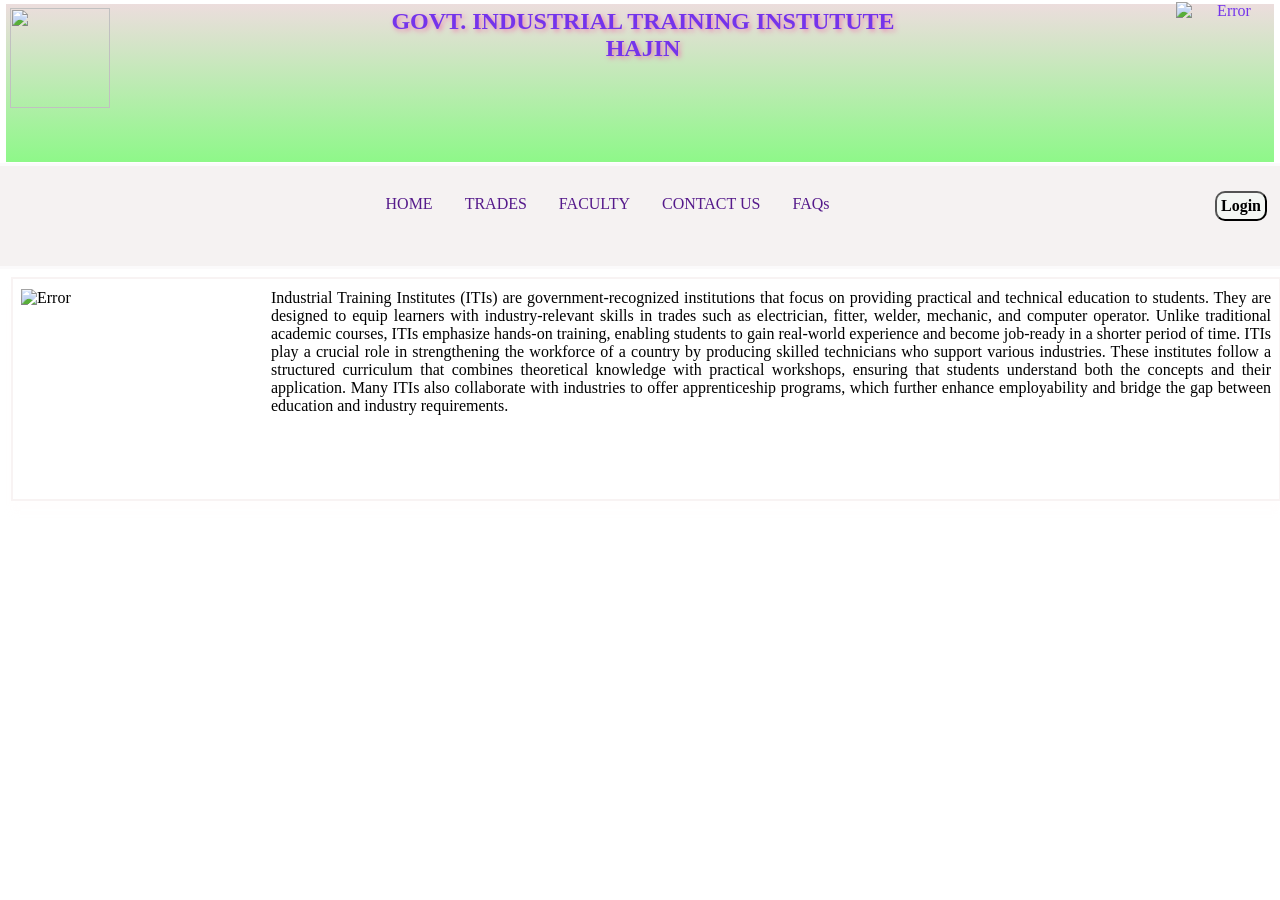
==== E-Com WebProject/index.html @ a7ac20b6 "Add files via upload" ====
<!DOCTYPE html>
<html lang="en">

<head>
    <meta charset="UTF-8">
    <meta name="viewport" content="width=device-width, initial-scale=1.0">
    <title>Home</title>
    <link rel="stylesheet" href="../CSS/indexstyle.css">
</head>

<body>
    <header>
        <div class="itilogo">
            <img src="../ITI logo.png" alt="Error">
        </div>
        <h2>
            <img src="../SIDH logo-Photoroom.png" alt="">
            <b>GOVT. INDUSTRIAL TRAINING INSTUTUTE </b> <br>
            HAJIN
        </h2>
    </header>
    <nav class="navbar" id="navbars">
        <ul>
            <li>
                <a href=""> HOME</a>
            </li>
            <li>
                <a href=""> TRADES</a>
            </li>
            <li>
                <a href=""> FACULTY</a>
            </li>
            <li>
                <a href=""> CONTACT US</a>
            </li>
            <li>
                <a href=""> FAQs</a>
            </li>
        </ul>
       <button class="btn" id="btn1" onclick="">Login</button>
    </nav>
    <div class="container" id="containerbox">
        <div class="info">
            <img src="../copa2.jpeg" alt="Error" id="iti-image">
            <p>
                Industrial Training Institutes (ITIs) are government-recognized institutions that focus on providing
                practical and technical education to students. They are designed to equip learners with
                industry-relevant skills in trades such as electrician, fitter, welder, mechanic, and computer operator.
                Unlike traditional academic courses, ITIs emphasize hands-on training, enabling students to gain
                real-world experience and become job-ready in a shorter period of time.
                ITIs play a crucial role in strengthening the workforce of a country by producing skilled technicians
                who support various industries. These institutes follow a structured curriculum that combines
                theoretical knowledge with practical workshops, ensuring that students understand both the concepts and
                their application. Many ITIs also collaborate with industries to offer apprenticeship programs, which
                further enhance employability and bridge the gap between education and industry requirements.
            </p>
        </div>
    </div>

</body>

</html>
---- CSS/indexstyle.css ----
/* Reset */
* {
    margin: 0;
    padding: 0;
}

header {
    text-align: center;
    color: rgb(116, 52, 235);
    box-shadow: 0px 0px 3px rgb(181, 164, 239);
    
    transform: rotateY('180 deg');
    padding: 2px 4px;
}

h2 {
    margin: 2px 2px;
    padding: 4px;
    height: 150px;
  background-image: linear-gradient(to bottom, rgb(236, 221, 221), rgb(142, 248, 137));
  text-shadow: 2px 2px 5px rgb(235, 125, 176);
}

div>img {
    height: 100px;
    width: 100px;
    float: right;
}
ul{
    width:100%;
    text-align: center;
    padding: 29px;
    justify-content: space-evenly;
}

img {
    height: 100px;
    width: 100px;
    float: left;
}
.navbar{
    background-color: hwb(0 95% 4%);
    height: 100px;
    width: 100%;
    display: flex;
    /* justify-content: center; */
    justify-content: space-evenly;
    box-shadow: 0px 0px 0px 3px rgba(240, 239, 242,0.3);
}
.navbar li{
    list-style: none;
    display: inline;
    
}
.navbar a{
  text-decoration: none;
  padding: 14px ;
  font-size:medium;
}

.navbar a:hover{
  background-color: aquamarine;
}

.navbar:hover{
    box-shadow: 0px 12px 8px 0px rgba(170, 169, 169, 0.3);
    transition:0.3s;
}
.container{
    display: flex;
    width: 100%;
    margin:6px;
}
.info{
    border: 2px solid rgb(248, 243, 243);
    height: 200px;
    margin: 5px;
    width: 50%;
    padding: 10px 8px;
    flex-grow:2;
     box-shadow: 0px 12px 8px 0px rgba(254, 252, 252, 0.3);
    transition:0.3s;
}
.info:hover{
    box-shadow: 0px 12px 8px 0px rgba(170, 169, 169, 0.3);
    transition:0.3s;
}
#iti-image{
    width: 250px;
    float: left;
    height: 100%;
    border-radius: 0px 3px 3px rgba(0,0,0,0.3);
    transition:0.4s;
}
p{
    text-align: justify;
}
.btn{
    background: #f4f7f4;
    text-align: center;
    height:30px;
    padding: 4px;
    margin-top: 25px;
    margin-right: 13px;
    border-radius: 10px;
    font-size:medium;
    font-family: cursive;
    font-weight: bold;
}
@media(max-width:600px)
{
    body{
        background-color: greenyellow;
    }
}
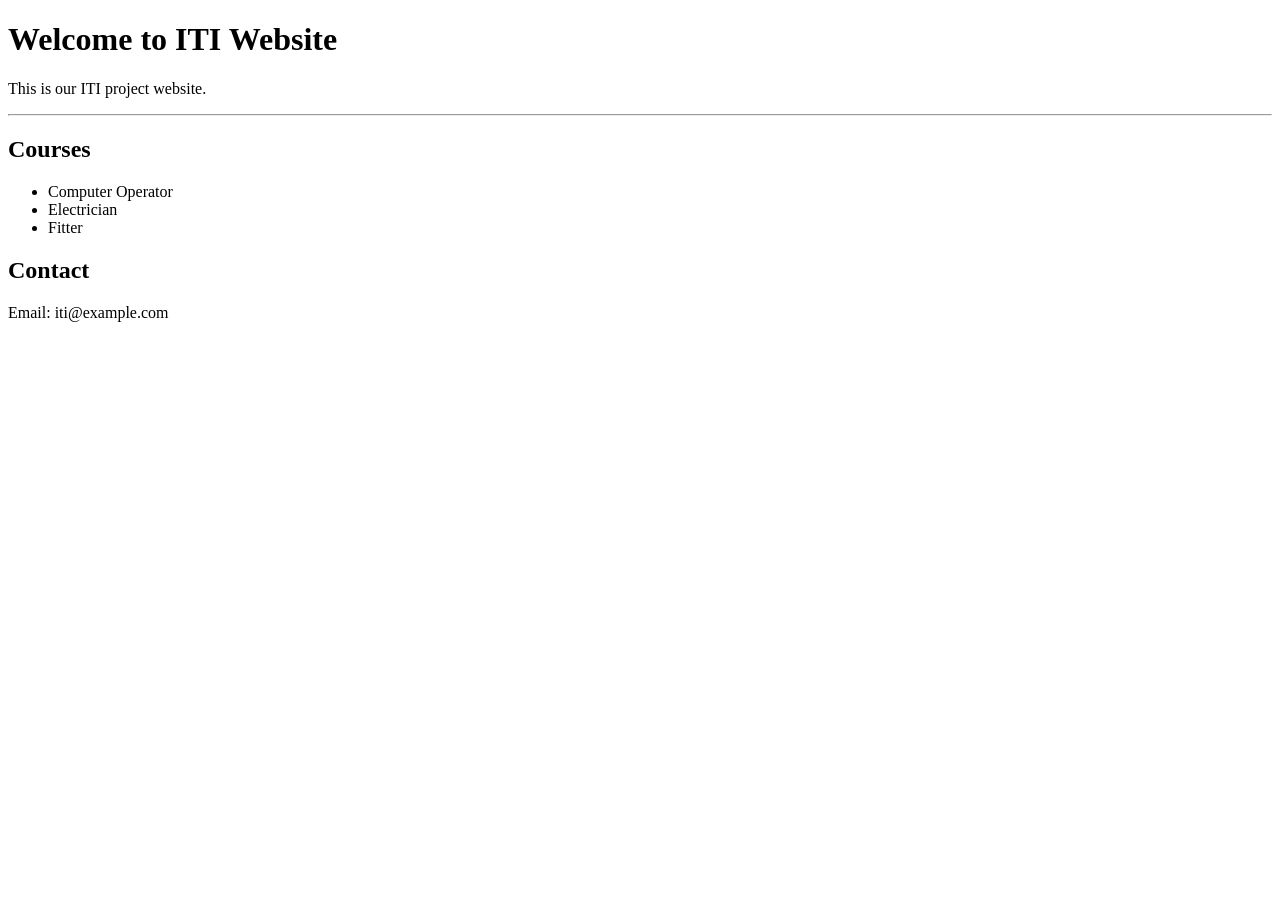
==== commit 5644698a: "Update index.html" ====
--- a/E-Com WebProject/index.html
+++ b/E-Com WebProject/index.html
@@ -1,62 +1,27 @@
 <!DOCTYPE html>
-<html lang="en">
-
+<html>
 <head>
-    <meta charset="UTF-8">
-    <meta name="viewport" content="width=device-width, initial-scale=1.0">
-    <title>Home</title>
-    <link rel="stylesheet" href="../CSS/indexstyle.css">
+    <title>ITI Project</title>
 </head>
 
 <body>
-    <header>
-        <div class="itilogo">
-            <img src="../ITI logo.png" alt="Error">
-        </div>
-        <h2>
-            <img src="../SIDH logo-Photoroom.png" alt="">
-            <b>GOVT. INDUSTRIAL TRAINING INSTUTUTE </b> <br>
-            HAJIN
-        </h2>
-    </header>
-    <nav class="navbar" id="navbars">
-        <ul>
-            <li>
-                <a href=""> HOME</a>
-            </li>
-            <li>
-                <a href=""> TRADES</a>
-            </li>
-            <li>
-                <a href=""> FACULTY</a>
-            </li>
-            <li>
-                <a href=""> CONTACT US</a>
-            </li>
-            <li>
-                <a href=""> FAQs</a>
-            </li>
-        </ul>
-       <button class="btn" id="btn1" onclick="">Login</button>
-    </nav>
-    <div class="container" id="containerbox">
-        <div class="info">
-            <img src="../copa2.jpeg" alt="Error" id="iti-image">
-            <p>
-                Industrial Training Institutes (ITIs) are government-recognized institutions that focus on providing
-                practical and technical education to students. They are designed to equip learners with
-                industry-relevant skills in trades such as electrician, fitter, welder, mechanic, and computer operator.
-                Unlike traditional academic courses, ITIs emphasize hands-on training, enabling students to gain
-                real-world experience and become job-ready in a shorter period of time.
-                ITIs play a crucial role in strengthening the workforce of a country by producing skilled technicians
-                who support various industries. These institutes follow a structured curriculum that combines
-                theoretical knowledge with practical workshops, ensuring that students understand both the concepts and
-                their application. Many ITIs also collaborate with industries to offer apprenticeship programs, which
-                further enhance employability and bridge the gap between education and industry requirements.
-            </p>
-        </div>
-    </div>
+
+    <h1>Welcome to ITI Website</h1>
+    <p>This is our ITI project website.</p>
+
+    <hr>
+
+    <h2>Courses</h2>
+    <ul>
+        <li>Computer Operator</li>
+        <li>Electrician</li>
+        <li>Fitter</li>
+    </ul>
+
+    <h2>Contact</h2>
+    <p>Email: iti@example.com</p>
 
 </body>
+</html>
 
-</html>+</html>
